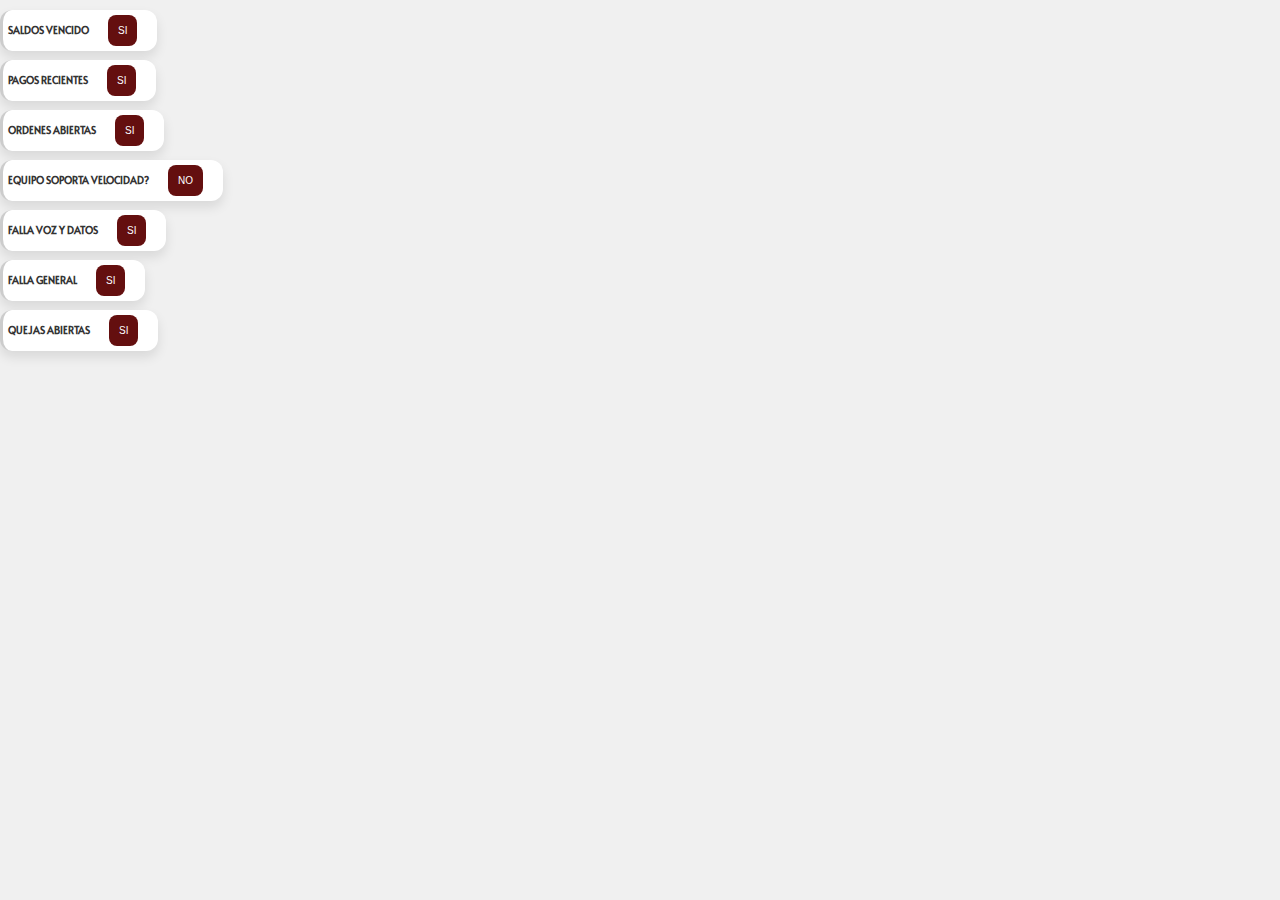
==== prueba1 (1).html @ dc84a386 "ACTUALIZACION" ====
<!DOCTYPE html>
<html lang="es">

<head>
  <meta charset="UTF-8">
  <meta name="viewport" content="width=device-width, initial-scale=1.0">
  <link rel="stylesheet" href="HFCinternet.css">
  <link rel="preconnect" href="https://fonts.googleapis.com">
  <link rel="preconnect" href="https://fonts.gstatic.com" crossorigin>
  <link href="https://fonts.googleapis.com/css2?family=Alata&display=swap" rel="stylesheet">
  <link rel="stylesheet" href="https://fonts.googleapis.com/css2?family=Material+Symbols+Outlined:opsz,wght,FILL,GRAD@20..48,100..700,0..1,-50..200" />
  <title>Checklist HFC Internet</title>
</head>

<body>

  <div class="contenido" id="saldos">
    <h1>SALDOS VENCIDO</h1>
    <div class="opciones">
      <div class="opcion">
        <button onclick="openTipi()">SI</button>
        <div id="myModal" class="modal">
          <div class="modal-content">
            <span class="close" onclick="closeTipi()">&times;</span>
            <p><b>Accion:</b></br></b>
            Se le indica que tiene saldo 
vencido.
Se brinda soporte pero NO se 
genera averia.
(Exceptuando si se tiene bloqueo y
tiene portadora OFF</p>
<p><b>Tipificación:</b></br>
Indicar que cancele, se tipifica 
como
consultas-> Factura-> Residencial
->Detalle ->Saldo, fecha de corte y 
pag</p>
<p><b>Guion:</b></br></b>
Lamentamos informarte que tu servicio se encuentra suspendido por saldo pendiente, el monto es QXXXX, Te invitamos a colocarte al día con tu factura ✔️, con el fin de que tu servicio sea restablecido a la normalidad lo más pronto posible, puedes realizar el pago fácil a través de 👉 gt.mipagoclaro.com. ¿Algo adicional en que te pueda ayudar? 😁</p>
            
          </div>
        </div>
      </div>
    </div>
  </div>

    <div class="pagos_recientes" id="pagos_recientes">
    <h1>PAGOS RECIENTES</h1>
    <div class="opciones">
      <div class="opcion">
        <button onclick="openTipiPagos()">SI</button>
        <div id="myModalPagos" class="modal">
          <div class="modal-content">
            <span class="close" onclick="closeTipiPagos()">&times;</span>
            <p><b>Accion:</b></br></b>
           En la opción 25 revisar el número 
telefónico y el 
virtual de internet. Cobranza en 
estatus 1 o 26.</p>
<p><b>Suspendido:</b></br>
Tipificar como:
Reclamos -> Servicios bloqueados -
>Internet HFC
Servicio bloqueado mayor a 2 horas 
al pago WF</p>

          </div>
        </div>
      </div>
    </div>
  </div>
  

    <div class="orden_servicio" id="orden_servicio">
    <h1>ORDENES ABIERTAS</h1>
    <div class="opciones">
      <div class="opcion">
        <button onclick="openTipiOrden()">SI</button>
        <div id="myModalOrden" class="modal">
          <div class="modal-content">
            <span class="close" onclick="closeTipiOrden()">&times;</span>
            <p> <b>Accion:</b></br></b>Informar al cliente sobre el aumento de velocidad
o cambio de tecnología que se está realizando. 
Si la orden está en etapa comercial se debe de 
generar caso WF para el area quien generó la OS</p>
          </div>
        </div>
      </div>
    </div>
  </div>

      <div class="vel_contratada" id="vel_contratada">
    <h1>EQUIPO SOPORTA VELOCIDAD?</h1>
    <div class="opciones">
      <div class="opcion">
        <button onclick="openTipiVel()">NO</button>
        <div id="myModalVel" class="modal">
          <div class="modal-content">
            <span class="close" onclick="closeTipiVel()">&times;</span>
            <p><b>Accion:</b></br></b>
            Ingresar caso por cambio de equipo</p>
<p><b>Tipificación:</b></br>
Reclamos -> Averias -> Internet HFC
Cambio de equipo por aumento de 
velocidad W</p>
<p><b>Guion:</b></br></b>

<img src="./tabla1.png">
</p>
            
          </div>
        </div>
      </div>
    </div>
  </div>


 <div class="falla_voz" id="falla_voz">
    <h1>FALLA VOZ Y DATOS</h1>
    <div class="opciones">
      <div class="opcion">
        <button onclick="openTipiSenal()">SI</button>
        <div id="myModalSenal" class="modal">
          <div class="modal-content">
            <span class="close" onclick="closeTipiSenal()">&times;</span>
                <p><b>Accion:</b></br></b>
            0. Verificar que el conector este bien apretado .
1. Desconectar de la corriente.
2.Solo Modem RCA (Quitar Tapa de Bateria, 
deslizar seguro a la Izq o Derecha, Retirar Bateria.)
3. Conectar Energia y Conectar Bateria. </p>
<p><b>LEVANTO EL SERVICIO?:</b></br></b>
<p><b>SI --></b> Reclamos -> Averias -> Internet HFC
No navega -> Conexiones fisicas</p>
<p><b>NO --></b>Se genera averia a etapa CZO, en el memo indicar
voz y datos sin señal con niveles erroneos. 
Reclamos -> Averias -> Internet HFC
No navega -> Se generó avería </p>

          </div>
        </div>
      </div>
    </div>
  </div>

   <div class="falla_general" id="falla_general">
    <h1>FALLA GENERAL</h1>
    <div class="opciones">
      <div class="opcion">
        <button onclick="openTipiFalla()">SI</button>
        <div id="myModalFalla" class="modal">
          <div class="modal-content">
            <span class="close" onclick="closeTipiFalla()">&times;</span>
            <p><b>Tipificar:</b></br>Tramites cortos -> avería colectiva -
> Internet HFC
/ Averia colectiva - Falla general del 
servicio -R</p>
          </div>
        </div>
      </div>
    </div>
  </div>


   <div class="quejas" id="quejas">
    <h1>QUEJAS ABIERTAS</h1>
    <div class="opciones">
      <div class="opcion">
        <button onclick="openTipiQuejas()">SI</button>
        <div id="myModalQuejas" class="modal">
          <div class="modal-content">
            <span class="close" onclick="closeTipiQuejas()">&times;</span>
            <p>Seguimiento a la queja:Tipificación
Depende del tiempo de generación
de la queja</p>
          </div>
        </div>
      </div>
    </div>
  </div>



  <script src="./funcion.js"></script>
  <script src="./modal.js"></script>
</body>

</html>
---- HFCinternet.css ----
body {
    margin: 0;
    padding: 0;
    font-family: "Alata", sans-serif;
    background-color: #f0f0f0;
    display: flex;
    justify-content: center;
    align-items: flex-start;
    min-height: 100vh;
}


.material-symbols-outlined {
    font-variation-settings: 'FILL' 0, 'wght' 400,
        'GRAD' 0,
        'opsz' 24
}

.alata-regular {
    font-family: "Alata", sans-serif;
    font-weight: 400;
    font-style: normal;
}

.modal {
    display: none;
    position: fixed;
    z-index: 1;
    left: 0;
    top: 0;
    width: 100%;
    height: 100%;
    overflow: auto;
    background-color: rgba(0, 0, 0, 0.4);
}

.modal-content {
    background-color: #fefefe;
    margin: 10% auto;
    padding: 20px;
    border: 1px solid #888;
    width: 80%;
    border-radius: 5px;
}

.close {
    color: #aaa;
    float: right;
    font-size: 28px;
    font-weight: bold;
}

.close:hover,
.close:focus {
    color: black;
    text-decoration: none;
    cursor: pointer;
}

.contenido {
   text-align: left;
    background-color: #fff;
    padding: 5px;
    border-radius: 12px;
    border-left: 3px solid #ccc;
    box-shadow: 0 6px 12px rgba(0, 0, 0, 0.1);
    margin-top: 10px;
    margin-bottom: 20px;
    margin-right: 20px;
    margin-left: 0px;
    left: 0px;
    position: absolute;
}

.pagos_recientes {
    text-align: left;
     background-color: #fff;
     padding: 5px;
     border-radius: 12px;
     border-left: 3px solid #ccc;
     box-shadow: 0 6px 12px rgba(0, 0, 0, 0.1);
     margin-top: 10px;
     margin-bottom: 20px;
     margin-right: 20px;
     margin-left: 0px;
     left: 0px;
     top: 50px;
     position: absolute;
 }
 .orden_servicio {
    text-align: left;
     background-color: #fff;
     padding: 5px;
     border-radius: 12px;
     border-left: 3px solid #ccc;
     box-shadow: 0 6px 12px rgba(0, 0, 0, 0.1);
     margin-top: 10px;
     margin-bottom: 20px;
     margin-right: 20px;
     margin-left: 0px;
     left: 0px;
     top: 100px;
     position: absolute;
 }

.vel_contratada {
    text-align: left;
     background-color: #fff;
     padding: 5px;
     border-radius: 12px;
     border-left: 3px solid #ccc;
     box-shadow: 0 6px 12px rgba(0, 0, 0, 0.1);
     margin-top: 30px;
     margin-bottom: 50px;
     margin-right: 20px;
     margin-left: 0px;
     left: 0px;
     top: 130px;
     position: absolute;
 }

.falla_voz {
    text-align: left;
     background-color: #fff;
     padding: 5px;
     border-radius: 12px;
     border-left: 3px solid #ccc;
     box-shadow: 0 6px 12px rgba(0, 0, 0, 0.1);
     margin-top: 30px;
     margin-bottom: 10px;
     margin-right: 20px;
     margin-left: 0px;
     left: 0px;
     top: 180px;
     position: absolute;
 }

.falla_general {
    text-align: left;
     background-color: #fff;
     padding: 5px;
     border-radius: 12px;
     border-left: 3px solid #ccc;
     box-shadow: 0 6px 12px rgba(0, 0, 0, 0.1);
     margin-top: 30px;
     margin-bottom: 10px;
     margin-right: 20px;
     margin-left: 0px;
     left: 0px;
     top: 230px;
     position: absolute;
 }

 .quejas {
    text-align: left;
     background-color: #fff;
     padding: 5px;
     border-radius: 12px;
     border-left: 3px solid #ccc;
     box-shadow: 0 6px 12px rgba(0, 0, 0, 0.1);
     margin-top: 30px;
     margin-bottom: 10px;
     margin-right: 20px;
     margin-left: 0px;
     left: 0px;
     top: 280px;
     position: absolute;
 }



/* AQUI VA LOS MENSAJES DE SI Y NO */
.mensaje-quejas,
.mensaje-orden,
.mensaje-velocidad {
    text-align: center;
    display: inline-block;
    background-color: rgb(253, 253, 253);
    color: #fff;
    border-radius: 12px;
    width: 400px;
    padding: 20px;
    margin-top: 50px;
    margin-bottom: 50px;
    margin-right: 20px;
    margin-left: 20px;
    /*top: -50px;*/
    box-shadow: 0 4px 8px rgba(0, 0, 0, 0.1);
    transition: background-color 0.3s;
}

h1 {
    margin: 0;
    font-size: 10px;
    color: #333;
    display: inline;
}

h2 {
    margin: 0;
    font-size: 8px;
    color: #333;
    display: inline;
}

h4 {

    text-align: center;
    color: black;
}

.sugerencia {
    text-align: center;
    margin-top: 50px;
    margin-bottom: 50px;
    margin-right: 20px;
    margin-left: 10px;
}

.linea-punteada {
    position: relative;
    left: 0;
    top: 20%;
    width: 100%;
    height: px;
    border-bottom: 3px dotted #460000;
}

.opciones {
    margin-top: 50px;
    display: inline;
}

button {
    display: inline-block;
    position: relative;
    margin: 0 15px;
    padding: 10px 10px;
    font-size: 10px;
    cursor: pointer;
    border: none;
    border-radius: 8px;
    background-color: #640f0f;
    color: white;
    transition: background-color 0.3s;
}

.si,
.no {
    margin: 0 15px;
    padding: 10px 20px;
    font-size: 15px;
    cursor: pointer;
    border: none;
    border-radius: 8px;
    background-color: #640f0f;
    color: white;
    transition: background-color 0.3s;
}

button:hover {
    background-color: #c28181;
}

.opcion {
    display: inline-block;
}


.saldos_ok {
    font-size: 13px;
    justify-content: left;
    text-align: left;
    display:inline-block;
    border-color: #460000;
    color: #460000;
    border: 1px solid #460000;
    border-radius: 12px;
    width: 250px;
    height: 90px;
    padding: 8px;
    margin-top: 20px;
    position:fixed;
    top: 130px;
    left: 10px;

}

.saldos_no {
    justify-content: center;
    position: flex;

}





.quejas_abiertas {
    font-size: 13px;
    display: none;
    border-color: #460000;
    color: #460000;
    border: 1px solid #460000;
    border-radius: 12px;
    width: 250px;
    height: 180px;
    padding: 8px;
    margin-top: 20px;
    position: absolute;
    top: 330px;
    left: 280px;

}
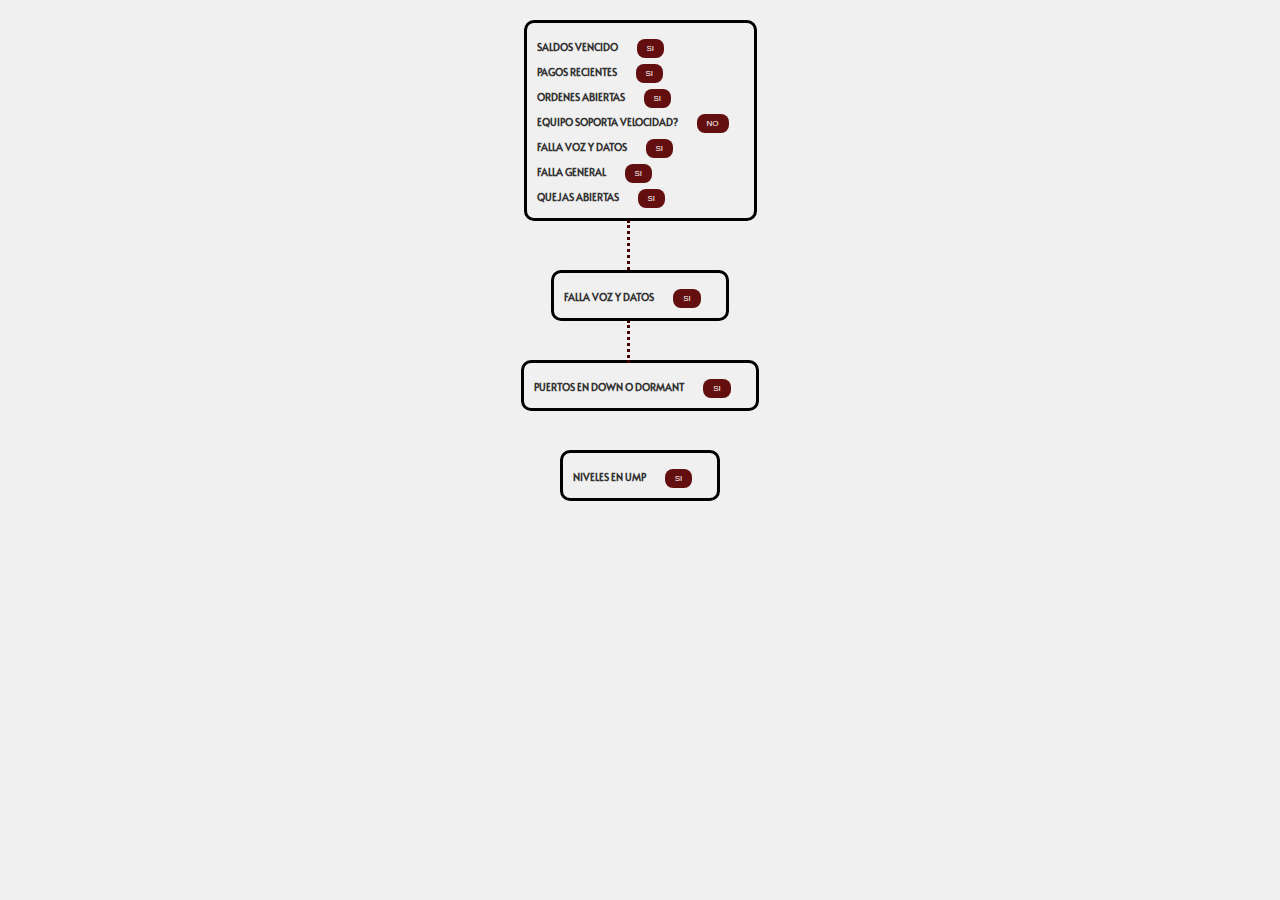
==== commit 14479b87: "Add files via upload" ====
--- a/prueba1 (1).html
+++ b/prueba1 (1).html
@@ -13,9 +13,9 @@
 </head>
 
 <body>
-
-  <div class="contenido" id="saldos">
-    <h1>SALDOS VENCIDO</h1>
+<div class="padre" id="padre">
+   <div class="contenido" id="saldos">
+      <h1>SALDOS VENCIDO</h1>
     <div class="opciones">
       <div class="opcion">
         <button onclick="openTipi()">SI</button>
@@ -164,12 +164,13 @@
 
    <div class="quejas" id="quejas">
     <h1>QUEJAS ABIERTAS</h1>
-    <div class="opciones">
+        <div class="opciones">
       <div class="opcion">
         <button onclick="openTipiQuejas()">SI</button>
         <div id="myModalQuejas" class="modal">
           <div class="modal-content">
             <span class="close" onclick="closeTipiQuejas()">&times;</span>
+            <b>Accion</b></br>
             <p>Seguimiento a la queja:Tipificación
 Depende del tiempo de generación
 de la queja</p>
@@ -180,6 +181,99 @@
   </div>
 
 
+</div>
+<div class="linea-punteada"><br></div>
+
+<div class="padre" id="padre2">
+  <div class="puertos" id="puertos">
+    <h1>PUERTOS EN DOWN O DORMANT</h1>
+        <div class="opciones">
+      <div class="opcion">
+        <button onclick="openTipi¨Puertos()">SI</button>
+        <div id="myModalPuertos" class="modal">
+          <div class="modal-content">
+            <span class="close" onclick="closeTipiPuertos()">&times;</span>
+             <b>Accion</b></br>
+             <p>Confirmar que el cable coaxial esté bien
+conectado, apagar y encender el cable modem.</p>
+          </div>
+        </div>
+      </div>
+    </div>
+  </div>
+
+</div>
+<div class="linea-punteada2"><br></div>
+<div class="padre" id="padre1">
+  <div class="falla_voz" id="falla_voz">
+    <h1>FALLA VOZ Y DATOS</h1>
+    <div class="opciones">
+      <div class="opcion">
+        <button onclick="openTipiSenal()">SI</button>
+        <div id="myModalSenal" class="modal">
+          <div class="modal-content">
+            <span class="close" onclick="closeTipiSenal()">&times;</span>
+                <p><b>Accion:</b></br></b>
+            0. Verificar que el conector este bien apretado .
+1. Desconectar de la corriente.
+2.Solo Modem RCA (Quitar Tapa de Bateria, 
+deslizar seguro a la Izq o Derecha, Retirar Bateria.)
+3. Conectar Energia y Conectar Bateria. </p>
+<p><b>LEVANTO EL SERVICIO?:</b></br></b>
+<p><b>SI --></b> Reclamos -> Averias -> Internet HFC
+No navega -> Conexiones fisicas</p>
+<p><b>NO --></b>Se genera averia a etapa CZO, en el memo indicar
+voz y datos sin señal con niveles erroneos. 
+Reclamos -> Averias -> Internet HFC
+No navega -> Se generó avería </p>
+
+          </div>
+        </div>
+      </div>
+    </div>
+  </div>
+
+</div>
+
+
+<div class="linea-punteada3"><br></div>
+<div class="padre" id="padre3">
+  <div class="niveles" id="niveles">
+    <h1>NIVELES EN UMP</h1>
+    <div class="opciones">
+      <div class="opcion">
+        <button onclick="openTipiSenal()">SI</button>
+        <div id="myModalSenal" class="modal">
+          <div class="modal-content">
+            <span class="close" onclick="closeTipiSenal()">&times;</span>
+                <p><b>Accion:</b></br></b>
+            0. Verificar que el conector este bien apretado .
+1. Desconectar de la corriente.
+2.Solo Modem RCA (Quitar Tapa de Bateria, 
+deslizar seguro a la Izq o Derecha, Retirar Bateria.)
+3. Conectar Energia y Conectar Bateria. </p>
+<p><b>LEVANTO EL SERVICIO?:</b></br></b>
+<p><b>SI --></b> Reclamos -> Averias -> Internet HFC
+No navega -> Conexiones fisicas</p>
+<p><b>NO --></b>Se genera averia a etapa CZO, en el memo indicar
+voz y datos sin señal con niveles erroneos. 
+Reclamos -> Averias -> Internet HFC
+No navega -> Se generó avería </p>
+
+          </div>
+        </div>
+      </div>
+    </div>
+  </div>
+
+</div>
+
+
+
+
+
+
+
 
   <script src="./funcion.js"></script>
   <script src="./modal.js"></script>
--- a/HFCinternet.css
+++ b/HFCinternet.css
@@ -1,3 +1,9 @@
+
+*{
+
+    margin: 0;
+}
+
 body {
     margin: 0;
     padding: 0;
@@ -57,10 +63,37 @@
     cursor: pointer;
 }
 
+
+.padre{
+    margin: 20px;
+    position: absolute;
+    padding: 10px;
+    display: inline-block;
+    justify-content: center;
+    border: 3px solid black;
+    border-radius: 10px;
+    
+  }
+
+#padre1{
+  margin: 20px;
+  top: 250px;
+}
+
+
+#padre2{
+  margin: 20px;
+  top: 340px;
+}
+
+
+#padre3{
+  margin: 20px;
+  top: 430px;
+}
 .contenido {
-   text-align: left;
-    background-color: #fff;
-    padding: 5px;
+     /*background-color: #fff;*/
+    /*padding: 5px;
     border-radius: 12px;
     border-left: 3px solid #ccc;
     box-shadow: 0 6px 12px rgba(0, 0, 0, 0.1);
@@ -68,13 +101,13 @@
     margin-bottom: 20px;
     margin-right: 20px;
     margin-left: 0px;
-    left: 0px;
-    position: absolute;
+    left: 10px;*/
+    position: flex;
 }
 
 .pagos_recientes {
-    text-align: left;
-     background-color: #fff;
+ 
+   /*  background-color: #fff;
      padding: 5px;
      border-radius: 12px;
      border-left: 3px solid #ccc;
@@ -83,13 +116,13 @@
      margin-bottom: 20px;
      margin-right: 20px;
      margin-left: 0px;
-     left: 0px;
-     top: 50px;
-     position: absolute;
+     left: 10px;*/
+     top: 25px;
+      position: flex;
  }
  .orden_servicio {
-    text-align: left;
-     background-color: #fff;
+    
+    /* background-color: #fff;
      padding: 5px;
      border-radius: 12px;
      border-left: 3px solid #ccc;
@@ -98,14 +131,14 @@
      margin-bottom: 20px;
      margin-right: 20px;
      margin-left: 0px;
-     left: 0px;
-     top: 100px;
-     position: absolute;
+     left: 10px;*/
+     top: 50px;
+     position: flex;
  }
 
 .vel_contratada {
     text-align: left;
-     background-color: #fff;
+     /*background-color: #fff;
      padding: 5px;
      border-radius: 12px;
      border-left: 3px solid #ccc;
@@ -114,14 +147,14 @@
      margin-bottom: 50px;
      margin-right: 20px;
      margin-left: 0px;
-     left: 0px;
-     top: 130px;
-     position: absolute;
+     left: 10px;*/
+     top: 72px;
+     position: flex;
  }
 
 .falla_voz {
     text-align: left;
-     background-color: #fff;
+     /*background-color: #fff;
      padding: 5px;
      border-radius: 12px;
      border-left: 3px solid #ccc;
@@ -130,14 +163,14 @@
      margin-bottom: 10px;
      margin-right: 20px;
      margin-left: 0px;
-     left: 0px;
-     top: 180px;
-     position: absolute;
+     left: 10px;*/
+     top: 95px;
+     position: flex;
  }
 
 .falla_general {
     text-align: left;
-     background-color: #fff;
+     /*background-color: #fff;
      padding: 5px;
      border-radius: 12px;
      border-left: 3px solid #ccc;
@@ -146,14 +179,14 @@
      margin-bottom: 10px;
      margin-right: 20px;
      margin-left: 0px;
-     left: 0px;
-     top: 230px;
-     position: absolute;
+     left: 10px;*/
+     top: 120px;
+      position: flex;
  }
 
  .quejas {
     text-align: left;
-     background-color: #fff;
+     /*background-color: #fff;
      padding: 5px;
      border-radius: 12px;
      border-left: 3px solid #ccc;
@@ -161,10 +194,10 @@
      margin-top: 30px;
      margin-bottom: 10px;
      margin-right: 20px;
-     margin-left: 0px;
-     left: 0px;
-     top: 280px;
-     position: absolute;
+     margin-left: 0px;*/
+     left: 10px;
+     top: 145px;
+     position: flex;
  }
 
 
@@ -218,14 +251,33 @@
 }
 
 .linea-punteada {
-    position: relative;
-    left: 0;
-    top: 20%;
-    width: 100%;
-    height: px;
-    border-bottom: 3px dotted #460000;
-}
-
+        display: block;
+        justify-content: center;
+        position: relative;
+        left: 49%;  /*Alinear con el borde izquierdo */
+        top: 220px;
+        width: 50%; /* Ancho completo */
+        height: 50px; /* Grosor de la línea */
+        border-left: 3px dotted #460000; /* Borde punt*/
+}
+
+.linea-punteada2 {
+        display: block;
+        justify-content: center;
+        position: relative;
+        right: 1%;  /*Alinear con el borde izquierdo */
+        top: 320px;
+        width: 50%; /* Ancho completo */
+        height: 43px; /* Grosor de la línea */
+        border-left: 3px dotted #460000; /* Borde punt*/
+}
+
+#linea1{
+left: 25%;  /*Alinear con el borde izquierdo */
+        top: 220px;
+
+
+}
 .opciones {
     margin-top: 50px;
     display: inline;
@@ -235,8 +287,8 @@
     display: inline-block;
     position: relative;
     margin: 0 15px;
-    padding: 10px 10px;
-    font-size: 10px;
+    padding: 5px 10px;
+    font-size: 8px;
     cursor: pointer;
     border: none;
     border-radius: 8px;
@@ -249,7 +301,7 @@
 .no {
     margin: 0 15px;
     padding: 10px 20px;
-    font-size: 15px;
+    font-size: 8px;
     cursor: pointer;
     border: none;
     border-radius: 8px;
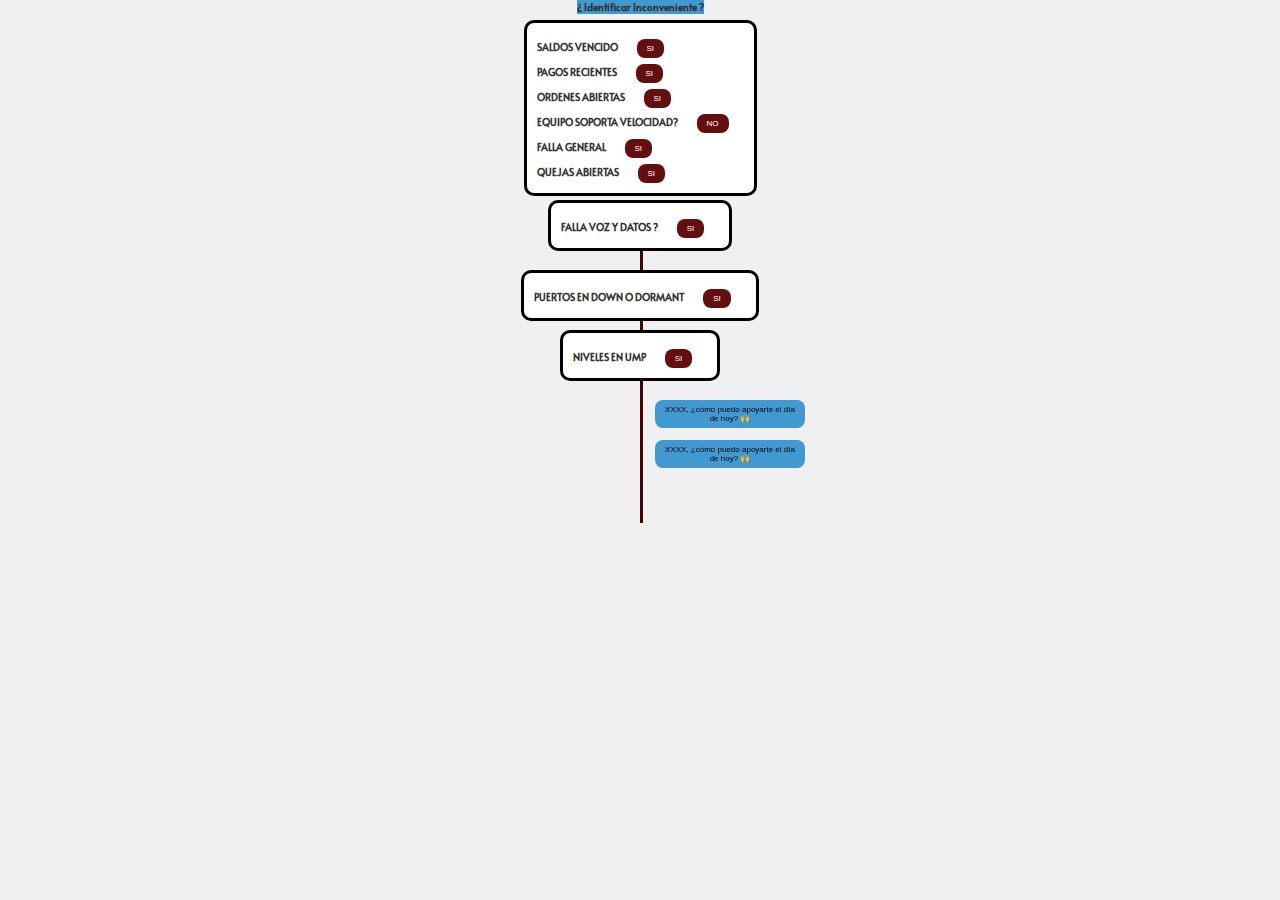
==== commit c3d64d38: "15 mayo 2024" ====
--- a/prueba1 (1).html
+++ b/prueba1 (1).html
@@ -8,265 +8,255 @@
   <link rel="preconnect" href="https://fonts.googleapis.com">
   <link rel="preconnect" href="https://fonts.gstatic.com" crossorigin>
   <link href="https://fonts.googleapis.com/css2?family=Alata&display=swap" rel="stylesheet">
-  <link rel="stylesheet" href="https://fonts.googleapis.com/css2?family=Material+Symbols+Outlined:opsz,wght,FILL,GRAD@20..48,100..700,0..1,-50..200" />
+  <link rel="stylesheet"
+    href="https://fonts.googleapis.com/css2?family=Material+Symbols+Outlined:opsz,wght,FILL,GRAD@20..48,100..700,0..1,-50..200" />
   <title>Checklist HFC Internet</title>
 </head>
 
 <body>
-<div class="padre" id="padre">
-   <div class="contenido" id="saldos">
+  <div class="padre" id="padre">
+    <div class="contenido" id="saldos">
       <h1>SALDOS VENCIDO</h1>
-    <div class="opciones">
-      <div class="opcion">
-        <button onclick="openTipi()">SI</button>
-        <div id="myModal" class="modal">
-          <div class="modal-content">
-            <span class="close" onclick="closeTipi()">&times;</span>
-            <p><b>Accion:</b></br></b>
-            Se le indica que tiene saldo 
-vencido.
-Se brinda soporte pero NO se 
-genera averia.
-(Exceptuando si se tiene bloqueo y
-tiene portadora OFF</p>
-<p><b>Tipificación:</b></br>
-Indicar que cancele, se tipifica 
-como
-consultas-> Factura-> Residencial
-->Detalle ->Saldo, fecha de corte y 
-pag</p>
-<p><b>Guion:</b></br></b>
-Lamentamos informarte que tu servicio se encuentra suspendido por saldo pendiente, el monto es QXXXX, Te invitamos a colocarte al día con tu factura ✔️, con el fin de que tu servicio sea restablecido a la normalidad lo más pronto posible, puedes realizar el pago fácil a través de 👉 gt.mipagoclaro.com. ¿Algo adicional en que te pueda ayudar? 😁</p>
-            
-          </div>
-        </div>
-      </div>
-    </div>
-  </div>
+      <div class="opciones">
+        <div class="opcion">
+          <button onclick="openTipi()">SI</button>
+          <div id="myModal" class="modal">
+            <div class="modal-content">
+              <span class="close" onclick="closeTipi()">&times;</span>
+              <p><b>Accion:</b></br></b>
+                Se le indica que tiene saldo
+                vencido.
+                Se brinda soporte pero NO se
+                genera averia.
+                Exceptuando si se tiene bloqueo y
+                tiene portadora OFF</p>
+              <p><b>Tipificación:</b></br>
+                Indicar que cancele, se tipifica
+                como
+                consultas-> Factura-> Residencial
+                ->Detalle ->Saldo, fecha de corte y
+                pag</p>
+              <p><b>Guion:</b></br></b>
+                Lamentamos informarte que tu servicio se encuentra suspendido por saldo pendiente, el monto es QXXXX, Te
+                invitamos a colocarte al día con tu factura ✔️, con el fin de que tu servicio sea restablecido a la
+                normalidad lo más pronto posible, puedes realizar el pago fácil a través de 👉 gt.mipagoclaro.com. ¿Algo
+                adicional en que te pueda ayudar? 😁</p>
+
+            </div>
+          </div>
+        </div>
+      </div>
+    </div>
 
     <div class="pagos_recientes" id="pagos_recientes">
-    <h1>PAGOS RECIENTES</h1>
-    <div class="opciones">
-      <div class="opcion">
-        <button onclick="openTipiPagos()">SI</button>
-        <div id="myModalPagos" class="modal">
-          <div class="modal-content">
-            <span class="close" onclick="closeTipiPagos()">&times;</span>
-            <p><b>Accion:</b></br></b>
-           En la opción 25 revisar el número 
-telefónico y el 
-virtual de internet. Cobranza en 
-estatus 1 o 26.</p>
-<p><b>Suspendido:</b></br>
-Tipificar como:
-Reclamos -> Servicios bloqueados -
->Internet HFC
-Servicio bloqueado mayor a 2 horas 
-al pago WF</p>
-
-          </div>
-        </div>
-      </div>
-    </div>
-  </div>
-  
+      <h1>PAGOS RECIENTES</h1>
+      <div class="opciones">
+        <div class="opcion">
+          <button onclick="openTipiPagos()">SI</button>
+          <div id="myModalPagos" class="modal">
+            <div class="modal-content">
+              <span class="close" onclick="closeTipiPagos()">&times;</span>
+              <p><b>Accion:</b></br></b>
+                En la opción 25 revisar el número
+                telefónico y el
+                virtual de internet. Cobranza en
+                estatus 1 o 26.</p>
+              <p><b>Suspendido:</b></br>
+                Tipificar como:
+                Reclamos -> Servicios bloqueados -
+                >Internet HFC
+                Servicio bloqueado mayor a 2 horas
+                al pago WF</p>
+
+            </div>
+          </div>
+        </div>
+      </div>
+    </div>
+
 
     <div class="orden_servicio" id="orden_servicio">
-    <h1>ORDENES ABIERTAS</h1>
-    <div class="opciones">
-      <div class="opcion">
-        <button onclick="openTipiOrden()">SI</button>
-        <div id="myModalOrden" class="modal">
-          <div class="modal-content">
-            <span class="close" onclick="closeTipiOrden()">&times;</span>
-            <p> <b>Accion:</b></br></b>Informar al cliente sobre el aumento de velocidad
-o cambio de tecnología que se está realizando. 
-Si la orden está en etapa comercial se debe de 
-generar caso WF para el area quien generó la OS</p>
-          </div>
-        </div>
-      </div>
-    </div>
-  </div>
-
-      <div class="vel_contratada" id="vel_contratada">
-    <h1>EQUIPO SOPORTA VELOCIDAD?</h1>
-    <div class="opciones">
-      <div class="opcion">
-        <button onclick="openTipiVel()">NO</button>
-        <div id="myModalVel" class="modal">
-          <div class="modal-content">
-            <span class="close" onclick="closeTipiVel()">&times;</span>
-            <p><b>Accion:</b></br></b>
-            Ingresar caso por cambio de equipo</p>
-<p><b>Tipificación:</b></br>
-Reclamos -> Averias -> Internet HFC
-Cambio de equipo por aumento de 
-velocidad W</p>
-<p><b>Guion:</b></br></b>
-
-<img src="./tabla1.png">
-</p>
-            
-          </div>
-        </div>
-      </div>
-    </div>
-  </div>
-
-
- <div class="falla_voz" id="falla_voz">
-    <h1>FALLA VOZ Y DATOS</h1>
-    <div class="opciones">
-      <div class="opcion">
-        <button onclick="openTipiSenal()">SI</button>
-        <div id="myModalSenal" class="modal">
-          <div class="modal-content">
-            <span class="close" onclick="closeTipiSenal()">&times;</span>
-                <p><b>Accion:</b></br></b>
-            0. Verificar que el conector este bien apretado .
-1. Desconectar de la corriente.
-2.Solo Modem RCA (Quitar Tapa de Bateria, 
-deslizar seguro a la Izq o Derecha, Retirar Bateria.)
-3. Conectar Energia y Conectar Bateria. </p>
-<p><b>LEVANTO EL SERVICIO?:</b></br></b>
-<p><b>SI --></b> Reclamos -> Averias -> Internet HFC
-No navega -> Conexiones fisicas</p>
-<p><b>NO --></b>Se genera averia a etapa CZO, en el memo indicar
-voz y datos sin señal con niveles erroneos. 
-Reclamos -> Averias -> Internet HFC
-No navega -> Se generó avería </p>
-
-          </div>
-        </div>
-      </div>
-    </div>
-  </div>
-
-   <div class="falla_general" id="falla_general">
-    <h1>FALLA GENERAL</h1>
-    <div class="opciones">
-      <div class="opcion">
-        <button onclick="openTipiFalla()">SI</button>
-        <div id="myModalFalla" class="modal">
-          <div class="modal-content">
-            <span class="close" onclick="closeTipiFalla()">&times;</span>
-            <p><b>Tipificar:</b></br>Tramites cortos -> avería colectiva -
-> Internet HFC
-/ Averia colectiva - Falla general del 
-servicio -R</p>
-          </div>
-        </div>
-      </div>
-    </div>
-  </div>
-
-
-   <div class="quejas" id="quejas">
-    <h1>QUEJAS ABIERTAS</h1>
-        <div class="opciones">
-      <div class="opcion">
-        <button onclick="openTipiQuejas()">SI</button>
-        <div id="myModalQuejas" class="modal">
-          <div class="modal-content">
-            <span class="close" onclick="closeTipiQuejas()">&times;</span>
-            <b>Accion</b></br>
-            <p>Seguimiento a la queja:Tipificación
-Depende del tiempo de generación
-de la queja</p>
-          </div>
-        </div>
-      </div>
-    </div>
-  </div>
-
-
-</div>
-<div class="linea-punteada"><br></div>
-
-<div class="padre" id="padre2">
-  <div class="puertos" id="puertos">
-    <h1>PUERTOS EN DOWN O DORMANT</h1>
-        <div class="opciones">
-      <div class="opcion">
-        <button onclick="openTipi¨Puertos()">SI</button>
-        <div id="myModalPuertos" class="modal">
-          <div class="modal-content">
-            <span class="close" onclick="closeTipiPuertos()">&times;</span>
-             <b>Accion</b></br>
-             <p>Confirmar que el cable coaxial esté bien
-conectado, apagar y encender el cable modem.</p>
-          </div>
-        </div>
-      </div>
-    </div>
-  </div>
-
-</div>
-<div class="linea-punteada2"><br></div>
-<div class="padre" id="padre1">
-  <div class="falla_voz" id="falla_voz">
-    <h1>FALLA VOZ Y DATOS</h1>
-    <div class="opciones">
-      <div class="opcion">
-        <button onclick="openTipiSenal()">SI</button>
-        <div id="myModalSenal" class="modal">
-          <div class="modal-content">
-            <span class="close" onclick="closeTipiSenal()">&times;</span>
-                <p><b>Accion:</b></br></b>
-            0. Verificar que el conector este bien apretado .
-1. Desconectar de la corriente.
-2.Solo Modem RCA (Quitar Tapa de Bateria, 
-deslizar seguro a la Izq o Derecha, Retirar Bateria.)
-3. Conectar Energia y Conectar Bateria. </p>
-<p><b>LEVANTO EL SERVICIO?:</b></br></b>
-<p><b>SI --></b> Reclamos -> Averias -> Internet HFC
-No navega -> Conexiones fisicas</p>
-<p><b>NO --></b>Se genera averia a etapa CZO, en el memo indicar
-voz y datos sin señal con niveles erroneos. 
-Reclamos -> Averias -> Internet HFC
-No navega -> Se generó avería </p>
-
-          </div>
-        </div>
-      </div>
-    </div>
-  </div>
-
-</div>
-
-
-<div class="linea-punteada3"><br></div>
-<div class="padre" id="padre3">
-  <div class="niveles" id="niveles">
-    <h1>NIVELES EN UMP</h1>
-    <div class="opciones">
-      <div class="opcion">
-        <button onclick="openTipiSenal()">SI</button>
-        <div id="myModalSenal" class="modal">
-          <div class="modal-content">
-            <span class="close" onclick="closeTipiSenal()">&times;</span>
-                <p><b>Accion:</b></br></b>
-            0. Verificar que el conector este bien apretado .
-1. Desconectar de la corriente.
-2.Solo Modem RCA (Quitar Tapa de Bateria, 
-deslizar seguro a la Izq o Derecha, Retirar Bateria.)
-3. Conectar Energia y Conectar Bateria. </p>
-<p><b>LEVANTO EL SERVICIO?:</b></br></b>
-<p><b>SI --></b> Reclamos -> Averias -> Internet HFC
-No navega -> Conexiones fisicas</p>
-<p><b>NO --></b>Se genera averia a etapa CZO, en el memo indicar
-voz y datos sin señal con niveles erroneos. 
-Reclamos -> Averias -> Internet HFC
-No navega -> Se generó avería </p>
-
-          </div>
-        </div>
-      </div>
-    </div>
-  </div>
-
-</div>
+      <h1>ORDENES ABIERTAS</h1>
+      <div class="opciones">
+        <div class="opcion">
+          <button onclick="openTipiOrden()">SI</button>
+          <div id="myModalOrden" class="modal">
+            <div class="modal-content">
+              <span class="close" onclick="closeTipiOrden()">&times;</span>
+              <p> <b>Accion:</b></br></b>Informar al cliente sobre el aumento de velocidad
+                o cambio de tecnología que se está realizando.
+                Si la orden está en etapa comercial se debe de
+                generar caso WF para el area quien generó la OS</p>
+            </div>
+          </div>
+        </div>
+      </div>
+    </div>
+
+    <div class="vel_contratada" id="vel_contratada">
+      <h1>EQUIPO SOPORTA VELOCIDAD?</h1>
+      <div class="opciones">
+        <div class="opcion">
+          <button onclick="openTipiVel()">NO</button>
+          <div id="myModalVel" class="modal">
+            <div class="modal-content">
+              <span class="close" onclick="closeTipiVel()">&times;</span>
+              <p><b>Accion:</b></br></b>
+                Ingresar caso por cambio de equipo</p>
+              <p><b>Tipificación:</b></br>
+                Reclamos -> Averias -> Internet HFC
+                Cambio de equipo por aumento de
+                velocidad W</p>
+              <p><b>Guion:</b></br></b>
+
+                <img src="./tabla1.png">
+              </p>
+
+            </div>
+          </div>
+        </div>
+      </div>
+    </div>
+
+
+
+
+    <div class="falla_general" id="falla_general">
+      <h1>FALLA GENERAL</h1>
+      <div class="opciones">
+        <div class="opcion">
+          <button onclick="openTipiFalla()">SI</button>
+          <div id="myModalFalla" class="modal">
+            <div class="modal-content">
+              <span class="close" onclick="closeTipiFalla()">&times;</span>
+              <p><b>Tipificar:</b></br>Tramites cortos -> avería colectiva -
+                > Internet HFC
+                / Averia colectiva - Falla general del
+                servicio -R</p>
+            </div>
+          </div>
+        </div>
+      </div>
+    </div>
+
+
+    <div class="quejas" id="quejas">
+      <h1>QUEJAS ABIERTAS</h1>
+      <div class="opciones">
+        <div class="opcion">
+          <button onclick="openTipiQuejas()">SI</button>
+          <div id="myModalQuejas" class="modal">
+            <div class="modal-content">
+              <span class="close" onclick="closeTipiQuejas()">&times;</span>
+              <b>Accion</b></br>
+              <p>Seguimiento a la queja:Tipificación
+                Depende del tiempo de generación
+                de la queja</p>
+            </div>
+          </div>
+        </div>
+      </div>
+    </div>
+
+
+  </div>
+  <div class="linea-punteada"><br></div>
+
+  <div class="padre" id="padre2">
+    <div class="puertos" id="puertos">
+      <h1>PUERTOS EN DOWN O DORMANT</h1>
+      <div class="opciones">
+        <div class="opcion">
+          <button onclick="openTipiPuertos()">SI</button>
+          <div id="myModalPuertos" class="modal">
+            <div class="modal-content">
+              <span class="close" onclick="closeTipiPuertos()">&times;</span>
+              <b>Accion</b></br>
+              <p>Confirmar que el cable coaxial esté bien
+                conectado, apagar y encender el cable modem.</p>
+            </div>
+          </div>
+        </div>
+      </div>
+    </div>
+
+  </div>
+  <div class="linea-punteada2"><br></div>
+  <div class="padre" id="padre1">
+    <div class="falla_voz" id="falla_voz">
+      <h1>FALLA VOZ Y DATOS ?</h1>
+      <div class="opciones">
+        <div class="opcion">
+          <button onclick="openTipiSenal()">SI</button>
+          <div id="myModalSenal" class="modal">
+            <div class="modal-content">
+              <span class="close" onclick="closeTipiSenal()">&times;</span>
+              <p><b>Accion:</b></br></b>
+                0. Verificar que el conector este bien apretado .
+                1. Desconectar de la corriente.
+                2.Solo Modem RCA (Quitar Tapa de Bateria,
+                deslizar seguro a la Izq o Derecha, Retirar Bateria.)
+                3. Conectar Energia y Conectar Bateria. </p>
+              <p><b>LEVANTO EL SERVICIO?:</b></br></b>
+              <p><b>SI --></b> Reclamos -> Averias -> Internet HFC
+                No navega -> Conexiones fisicas</p>
+              <p><b>NO --></b>Se genera averia a etapa CZO, en el memo indicar
+                voz y datos sin señal con niveles erroneos.
+                Reclamos -> Averias -> Internet HFC
+                No navega -> Se generó avería </p>
+
+            </div>
+          </div>
+        </div>
+      </div>
+    </div>
+
+  </div>
+
+
+  <div class="linea-punteada3"><br></div>
+  <div class="padre" id="padre3">
+    <div class="niveles" id="niveles">
+      <h1>NIVELES EN UMP</h1>
+      <div class="opciones">
+        <div class="opcion">
+          <button onclick="openTipiSenal()">SI</button>
+          <div id="myModalSenal" class="modal">
+            <div class="modal-content">
+              <span class="close" onclick="closeTipiSenal()">&times;</span>
+              <p><b>Accion:</b></br></b>
+                0. Verificar que el conector este bien apretado .
+                1. Desconectar de la corriente.
+                2.Solo Modem RCA (Quitar Tapa de Bateria,
+                deslizar seguro a la Izq o Derecha, Retirar Bateria.)
+                3. Conectar Energia y Conectar Bateria. </p>
+              <p><b>LEVANTO EL SERVICIO?:</b></br></b>
+              <p><b>SI --></b> Reclamos -> Averias -> Internet HFC
+                No navega -> Conexiones fisicas</p>
+              <p><b>NO --></b>Se genera averia a etapa CZO, en el memo indicar
+                voz y datos sin señal con niveles erroneos.
+                Reclamos -> Averias -> Internet HFC
+                No navega -> Se generó avería </p>
+
+            </div>
+          </div>
+        </div>
+      </div>
+    </div>
+  </div>
+  <h1 class="titulo">¿ Identificar Inconveniente ?</h1>
+  <div>
+    <button class="copy-button" id="mensaje_1" onclick="copyToClipboard(this.parentElement.innerText.trim())">XXXX,
+      ¿cómo puedo apoyarte el día de hoy? 🙌 </button>
+
+  </div>
+
+  <div>
+    <button class="copy-button" id="mensaje_2" onclick="copyToClipboard(this.parentElement.innerText.trim())">XXXX,
+      ¿cómo puedo apoyarte el día de hoy? 🙌 </button>
+
+  </div>
+
 
 
 
--- a/HFCinternet.css
+++ b/HFCinternet.css
@@ -72,25 +72,35 @@
     justify-content: center;
     border: 3px solid black;
     border-radius: 10px;
+    background-color: white;
     
   }
 
 #padre1{
   margin: 20px;
-  top: 250px;
+  top: 180px;
+  background-color: white;
 }
 
 
 #padre2{
   margin: 20px;
-  top: 340px;
+  top: 250px;
+  background-color: white;
 }
 
 
 #padre3{
   margin: 20px;
-  top: 430px;
-}
+  top: 310px;
+}
+
+
+.padre4{
+    margin: 20px;
+    top: 430px;
+    left: 60px;
+  }
 .contenido {
      /*background-color: #fff;*/
     /*padding: 5px;
@@ -103,6 +113,7 @@
     margin-left: 0px;
     left: 10px;*/
     position: flex;
+   
 }
 
 .pagos_recientes {
@@ -119,6 +130,7 @@
      left: 10px;*/
      top: 25px;
       position: flex;
+      
  }
  .orden_servicio {
     
@@ -251,26 +263,17 @@
 }
 
 .linea-punteada {
-        display: block;
+        display:flex;
         justify-content: center;
-        position: relative;
-        left: 49%;  /*Alinear con el borde izquierdo */
-        top: 220px;
-        width: 50%; /* Ancho completo */
-        height: 50px; /* Grosor de la línea */
-        border-left: 3px dotted #460000; /* Borde punt*/
-}
-
-.linea-punteada2 {
-        display: block;
-        justify-content: center;
-        position: relative;
-        right: 1%;  /*Alinear con el borde izquierdo */
-        top: 320px;
-        width: 50%; /* Ancho completo */
-        height: 43px; /* Grosor de la línea */
-        border-left: 3px dotted #460000; /* Borde punt*/
-}
+        position:fixed;
+        left: 50%;  /*Alinear con el borde izquierdo */
+        top:27%;
+        width: 60%; /* Ancho completo */
+        height: 280px; /* Grosor de la línea */
+        border-left: 3px solid #460000; /* Borde punt*/
+}
+
+
 
 #linea1{
 left: 25%;  /*Alinear con el borde izquierdo */
@@ -297,6 +300,36 @@
     transition: background-color 0.3s;
 }
 
+.titulo{
+padding: auto;
+top: 300px;
+    background-color: #4298d1;
+}
+.copy-button{
+    display: inline-block;
+    position: absolute;
+    margin: 0 15px;
+    padding: 5px 10px;
+    font-size: 8px;
+    cursor: pointer;
+    border: none;
+    border-radius: 8px;
+    background-color: #4298d1;
+    color: rgb(0, 0, 0);
+    transition: background-color 0.3s;
+}
+#mensaje_1{    
+    max-width: 150px;
+    left: 50%;
+    top: 400px;
+}
+
+#mensaje_2{    
+    max-width: 150px;
+    left: 50%;
+    top: 440px;
+}
+
 .si,
 .no {
     margin: 0 15px;
@@ -314,6 +347,9 @@
     background-color: #c28181;
 }
 
+.copy-button:hover {
+    background-color: #0e2f9c;
+}
 .opcion {
     display: inline-block;
 }
